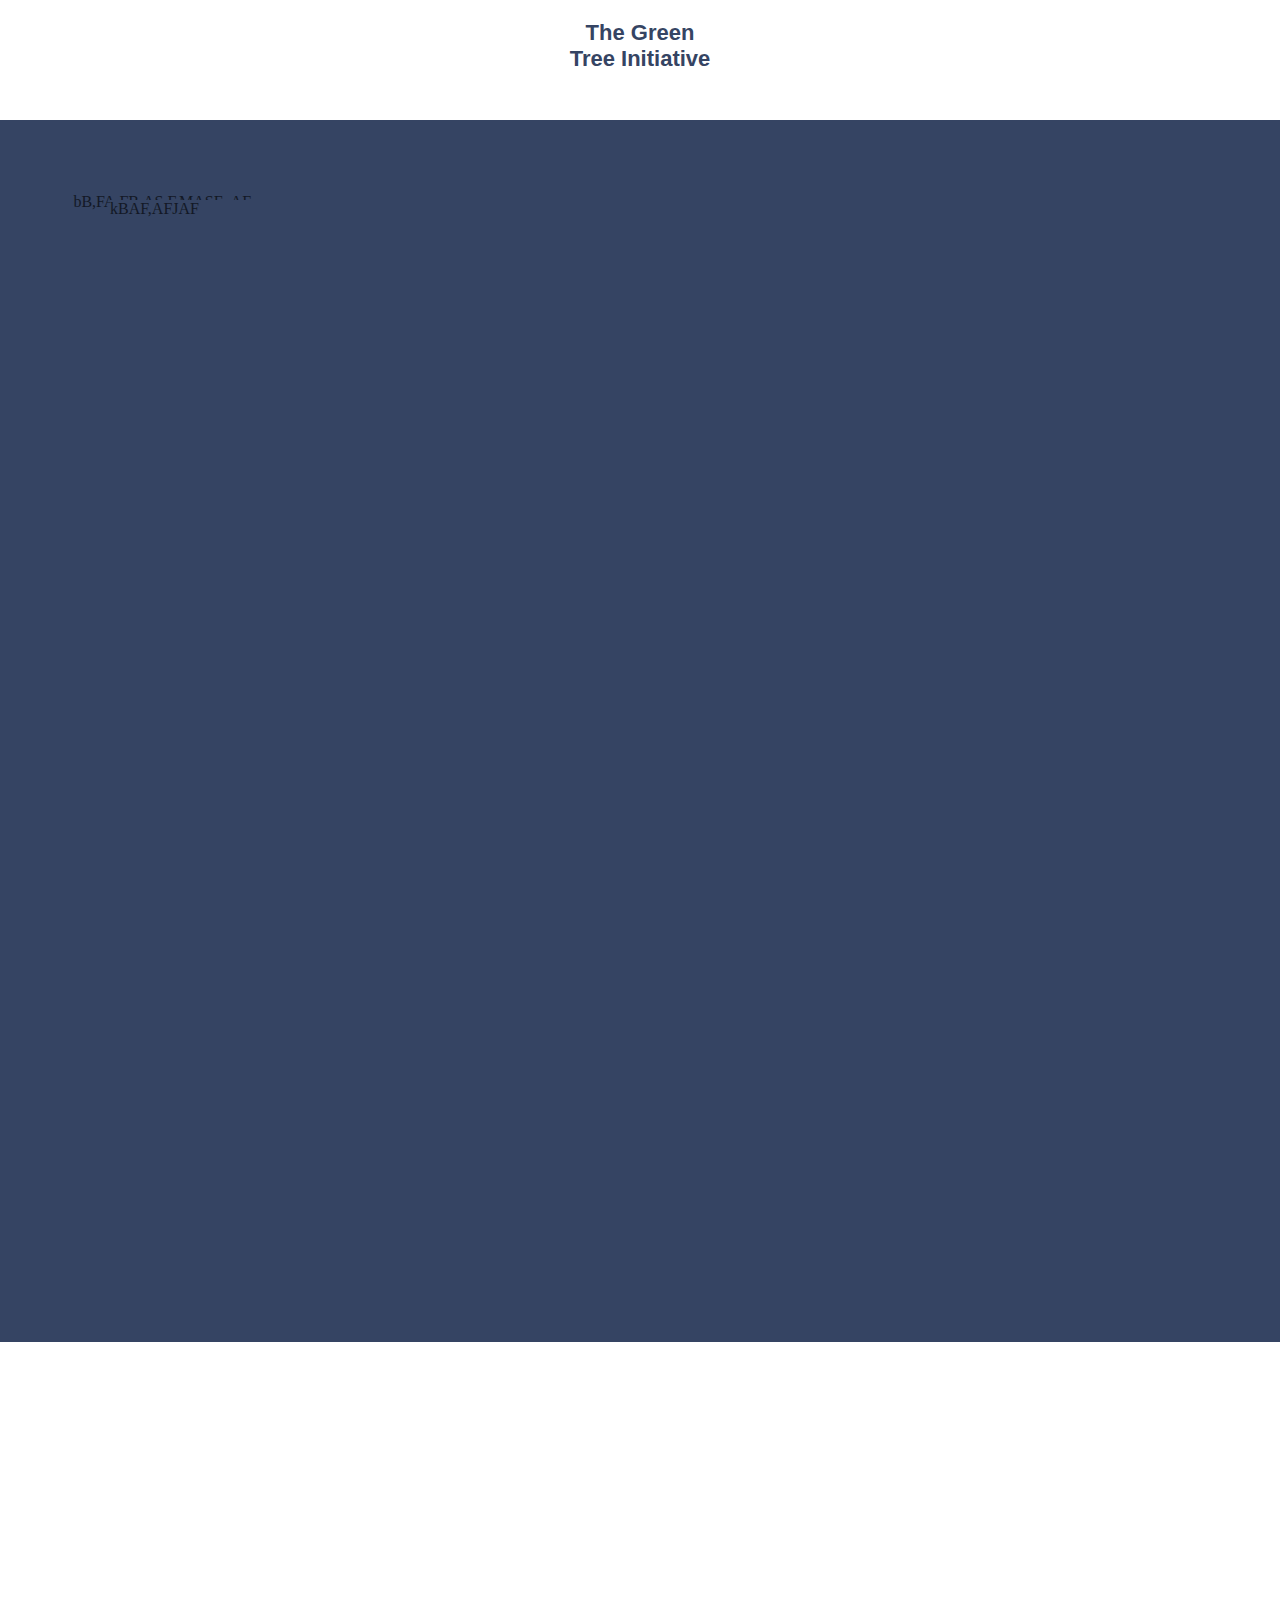
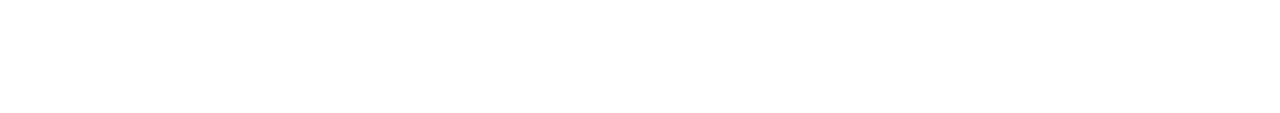
==== green_donate.html @ 06ca5564 "first commit" ====
<!DOCTYPE html>
<html>

<head>
    <meta charset="UTF-8">
    <meta http-equiv="X-UA-Compatible" content="IE=edge">
    <meta name="viewport" content="width=device-width, initial-scale=1.0">
    <title>The Green Tree Initiative</title>
    <link rel="stylesheet" href="css/green_donate.css">
</head>

<body>
    <div class="navbar">
        <!-- <div class="container"> -->
            The Green </br>
                            Tree Initiative
        <!-- </div> -->
    </div>
    <section class="showcase">
        <div class="container">
            <div class="form1">
                kBAF,AFJAF
            </div>
            <div class="img">bB,FA,FB,AS F,MASF ,AF</div>
        </div>
    </section>
    <div class="bottombar">
        <div class="container"></div>
    </div>
</body>

</html>
---- css/green_donate.css ----
* {
    box-sizing: border-box;
    margin: 0;
    padding: 0;
}

body {
    width: 100%;
    height: 1713px;
    background-color: #354463;
}

.container {
    max-width: 1120px;
    padding: 10ex;
}

.navbar {
    padding-top: 20px;
    width: 100%;
    height: 120px;
    background-color: #FFFFFF;
    background-repeat: no-repeat;
    font-size: 22px;
    font-family: Helvetica, sans-serif;
    font-weight: 700;


    /* UI Properties */

    text-align: center;
    /* font: normal normal bold 28px/36px Helvetica; */
    letter-spacing: 0px;
    color: #354463;
    opacity: 1;

}

.showcase {
    width: 100%;
    height: 1224px;
    background-color: transparent;
    background-image: url("/Green_tree_initiative/GreenTree/assets/donation/annie-spratt-427340-unsplash2x.png");
    background-size: 100% 1224px;
    background-repeat: no-repeat;
    opacity: 0.63;
}

.bottombar {
    position: absolute;
    top: 1342px;
    background-color: #FFFFFF;
    width: 100%;
    height: 371px;
}

.form1 {
    position: absolute;
    top: 200px;
    left: 110px;
    width: 590px;
    height: 1016px;

    /* UI Properties */
    /* background-color: red; */
    /* background-size: 100%; */

    background: #354463 0% 0% no-repeat padding-box;
    opacity: 1;
    z-index: 1;
}
img{
    position: absolute;
    top: 200px;
left: 896px;
width: 384px;
height: 362px;

/* UI Properties */

text-align: left;
font: normal normal normal 72px/76px Flood Std;
letter-spacing: 0px;
color: #FFFFFF;
opacity: 1;    
}
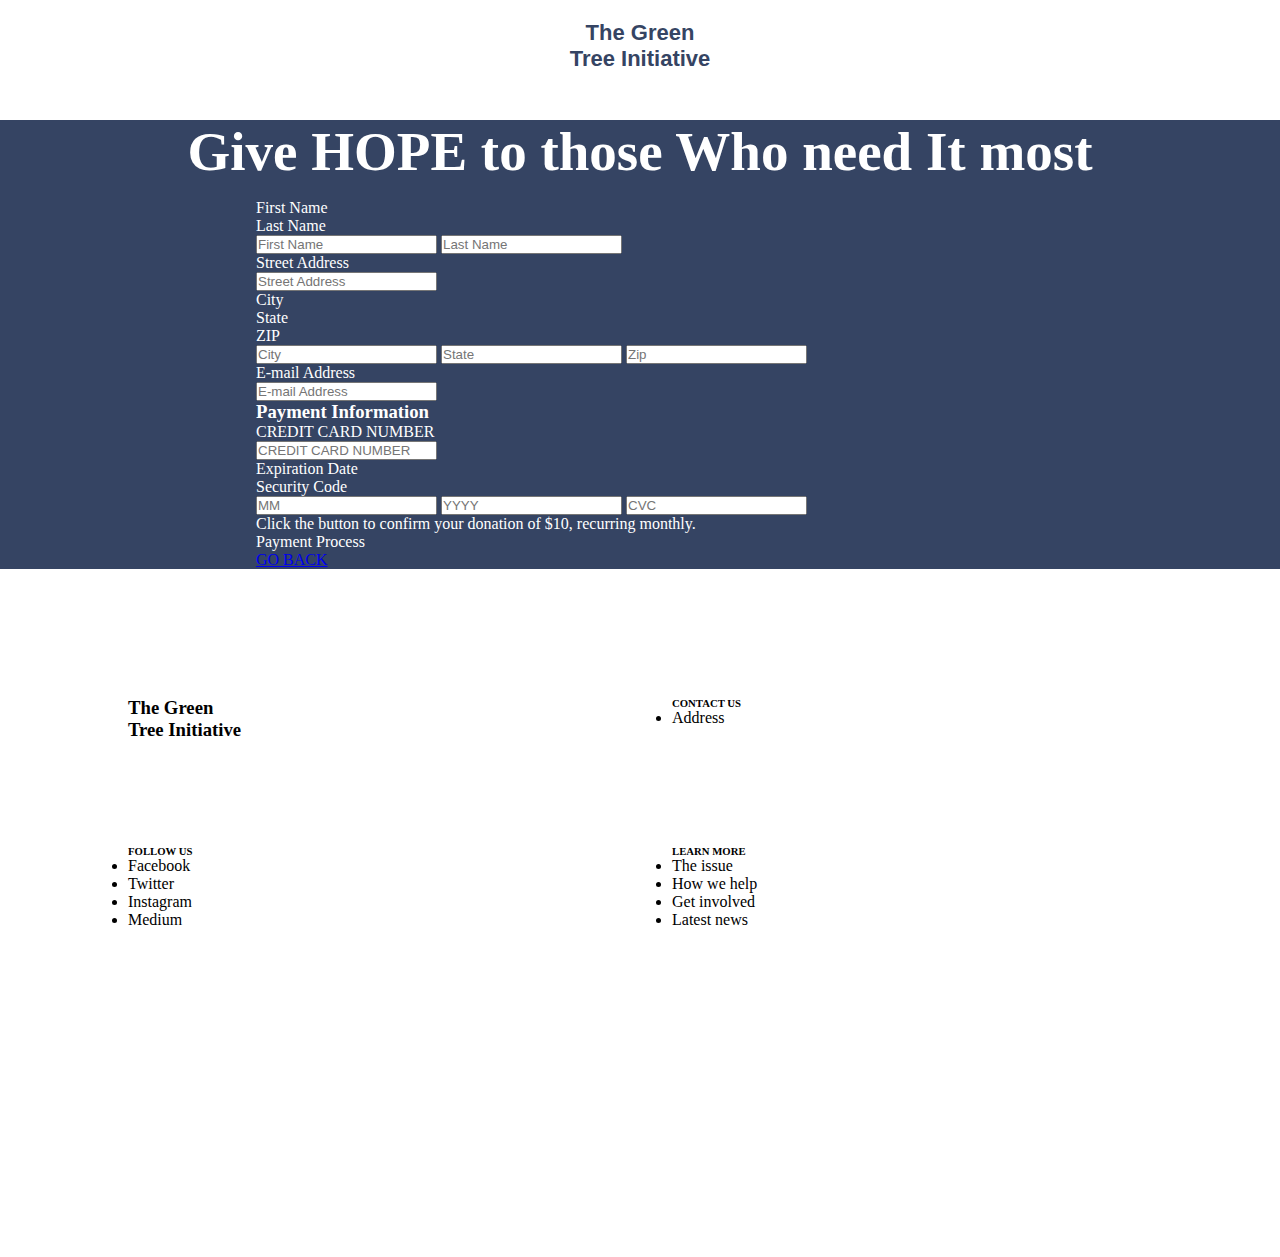
==== commit ab08de30: "Update green_donate.html" ====
--- a/green_donate.html
+++ b/green_donate.html
@@ -17,16 +17,79 @@
         <!-- </div> -->
     </div>
     <section class="showcase">
-        <div class="container">
+        <div class="text-hope">Give HOPE to those Who need It most</div>
             <div class="form1">
-                kBAF,AFJAF
+                <form id="name">
+                    <div class="name-input">
+                    <p>First Name</p> <p>Last Name
+                    </p>
+                    <div class="name-input">
+                    <input type="text" id="fname" placeholder="First Name">
+                    <input type="text" id="lname" placeholder="Last Name"></div>
+                    <div class="street">
+                        <p>Street Address</p>
+                        <input type="text" id="street" placeholder="Street Address">
+                    </div>
+                    <div class="city">
+                        <p>City</p><p>State</p><p>ZIP</p>
+                        <input type="text" id="street" placeholder="City">
+                        <input type="text" id="state" placeholder="State">
+                        <input type="text" id="zip" placeholder="Zip">
+                    </div>
+                    <div class="email">
+                        <p>E-mail Address</p>
+                        <input type="text" id="email" placeholder="E-mail Address">
+                    </div>
+                    <div class="paymentinfo"><h3>Payment Information</h3></div>
+                    <div class="credit"><p>CREDIT CARD NUMBER</p>
+                        <input type="text" id="credit" placeholder="CREDIT CARD NUMBER">
+                    </div>
+                    <div class="expire"><p>Expiration Date</p><p>Security Code</p></div>
+                    <div class="expform">
+                        <input type="text" id="mm" placeholder="MM">
+                        <input type="text" id="yyyy" placeholder="YYYY">
+                        <input type="text" id="cvc" placeholder="CVC">
+                    </div>
+                    <div class="click">Click the button to confirm your donation of $10, recurring monthly.</div>
+                    <div class="process">Payment Process</div>
+                    <div class="goback"><a href="index.html">GO BACK</a></div>
+                </form>
+                
+
             </div>
-            <div class="img">bB,FA,FB,AS F,MASF ,AF</div>
+            
+    </section>
+    <div class="lownav">
+        <div>
+            <h3>The Green </br>Tree Initiative
         </div>
-    </section>
-    <div class="bottombar">
-        <div class="container"></div>
+        <div id="contact">
+            <h6>CONTACT US</h6>
+            <ul>
+            <li>Address</li>
+            </ul>
+        </div>
+        <div>
+            <h6>FOLLOW US</h6>
+            <ul id="follow">
+                <li>Facebook</li>
+                <li>Twitter</li>
+                <li>Instagram</li>
+                <li>Medium</li>
+            </ul>
+        </div>
+        <div>
+            <h6>LEARN MORE</h6>
+            <ul id="follow">
+                <li>The issue</li>
+                <li>How we help</li>
+                <li>Get involved</li>
+                <li>Latest news</li>
+            </ul>
+        </div>
+        <div></div>
+        <div class="imglow"></div>
     </div>
 </body>
 
-</html>+</html>
--- a/css/green_donate.css
+++ b/css/green_donate.css
@@ -6,14 +6,9 @@
 
 body {
     width: 100%;
-    height: 1713px;
     background-color: #354463;
 }
 
-.container {
-    max-width: 1120px;
-    padding: 10ex;
-}
 
 .navbar {
     padding-top: 20px;
@@ -38,49 +33,61 @@
 
 .showcase {
     width: 100%;
-    height: 1224px;
+    height: auto;
     background-color: transparent;
-    background-image: url("/Green_tree_initiative/GreenTree/assets/donation/annie-spratt-427340-unsplash2x.png");
-    background-size: 100% 1224px;
+    background-image: url("/Green_tree_initiative/css/annie-spratt-135307-unsplash@2x.png");
+    background-size: 100% 100%;
     background-repeat: no-repeat;
-    opacity: 0.63;
+    opacity: 1;
+    display: flex;
+    flex-direction: column;
+    gap: 1rem;
+    align-items: center;
+}
+.showcase div{
+    color: #FFFFFF;
 }
 
-.bottombar {
-    position: absolute;
-    top: 1342px;
-    background-color: #FFFFFF;
-    width: 100%;
-    height: 371px;
-}
 
 .form1 {
-    position: absolute;
-    top: 200px;
-    left: 110px;
-    width: 590px;
-    height: 1016px;
-
-    /* UI Properties */
-    /* background-color: red; */
-    /* background-size: 100%; */
-
+ 
+    width: 60%;
+    height: auto;
     background: #354463 0% 0% no-repeat padding-box;
     opacity: 1;
-    z-index: 1;
 }
-img{
-    position: absolute;
-    top: 200px;
-left: 896px;
-width: 384px;
-height: 362px;
-
-/* UI Properties */
-
-text-align: left;
-font: normal normal normal 72px/76px Flood Std;
+.text-hope{
+ 
+width: 100%;
+height: AUTO;
+text-align: center;
+font-family: 'Times New Roman', Times, serif;
+font-size: 55px;
+font-weight: 900;
 letter-spacing: 0px;
 color: #FFFFFF;
 opacity: 1;    
-}+}
+
+.lownav {
+    padding: 10%;
+    background-color: #FFFFFF;
+    width: 100%;
+    height: auto;
+    display: grid;
+    grid-template-columns: 1fr 1fr;
+    grid-template-rows: 1fr 1fr;
+    grid-gap: 4rem;
+}
+
+
+
+.imglow {
+    height: 136px;
+    background-image: url("/Green_tree_initiative/css/stopclimate.png");
+    background-size: 100%;
+    background-color: transparent;
+    background-origin: padding-box;
+    background-repeat: no-repeat;
+    opacity: 1;
+}
